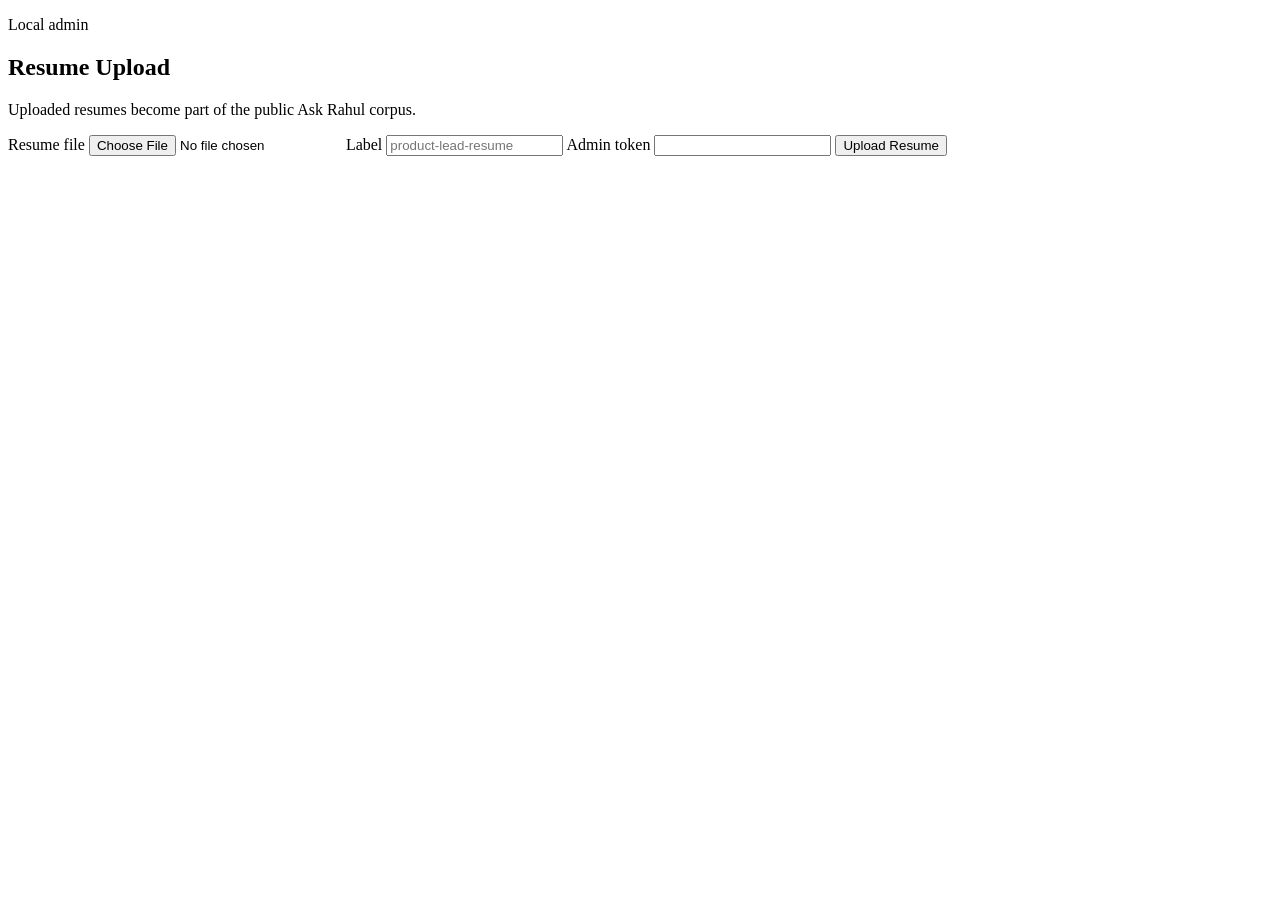
==== admin_ui/index.html @ 9cebb447 "Add public portfolio, OpenClaw demo agent, and resume corpus ingestion" ====
<!doctype html>
<html lang="en">
<head>
  <meta charset="utf-8" />
  <meta name="viewport" content="width=device-width, initial-scale=1" />
  <title>Rahul Admin | Resume Upload</title>
  <link rel="stylesheet" href="/admin-static/styles.css" />
</head>
<body>
  <main class="admin-shell">
    <section class="admin-panel" aria-labelledby="admin-title">
      <p class="kicker">Local admin</p>
      <h1 id="admin-title">Resume Upload</h1>
      <p class="note">Uploaded resumes become part of the public Ask Rahul corpus.</p>

      <form id="resume-form">
        <label for="resume-file">Resume file</label>
        <input
          id="resume-file"
          name="resume"
          type="file"
          accept=".txt,.md,.pdf,.docx,text/plain,text/markdown,application/pdf,application/vnd.openxmlformats-officedocument.wordprocessingml.document"
          required
        />

        <label for="resume-label">Label</label>
        <input id="resume-label" name="label" type="text" placeholder="product-lead-resume" autocomplete="off" />

        <label for="admin-token">Admin token</label>
        <input id="admin-token" name="adminToken" type="password" autocomplete="off" />

        <button type="submit">Upload Resume</button>
      </form>

      <div id="upload-status" class="status" aria-live="polite"></div>
    </section>
  </main>

  <script src="/admin-static/app.js" defer></script>
</body>
</html>
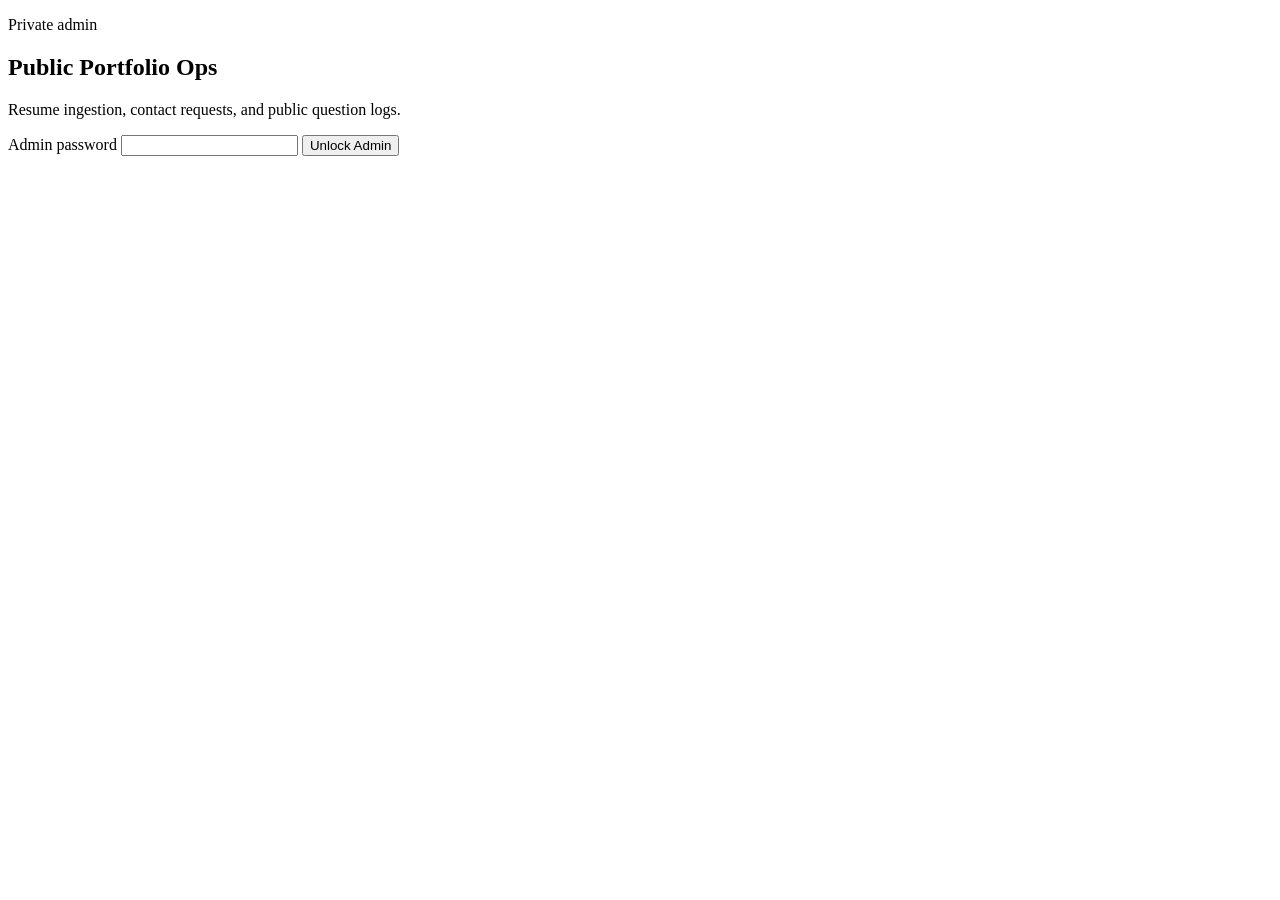
==== commit 9f9e7094: "Add V1 public portfolio contact and admin surface" ====
--- a/admin_ui/index.html
+++ b/admin_ui/index.html
@@ -3,36 +3,59 @@
 <head>
   <meta charset="utf-8" />
   <meta name="viewport" content="width=device-width, initial-scale=1" />
-  <title>Rahul Admin | Resume Upload</title>
+  <title>Rahul Admin</title>
   <link rel="stylesheet" href="/admin-static/styles.css" />
 </head>
 <body>
   <main class="admin-shell">
     <section class="admin-panel" aria-labelledby="admin-title">
-      <p class="kicker">Local admin</p>
-      <h1 id="admin-title">Resume Upload</h1>
-      <p class="note">Uploaded resumes become part of the public Ask Rahul corpus.</p>
+      <p class="kicker">Private admin</p>
+      <h1 id="admin-title">Public Portfolio Ops</h1>
+      <p class="note">Resume ingestion, contact requests, and public question logs.</p>
 
-      <form id="resume-form">
-        <label for="resume-file">Resume file</label>
-        <input
-          id="resume-file"
-          name="resume"
-          type="file"
-          accept=".txt,.md,.pdf,.docx,text/plain,text/markdown,application/pdf,application/vnd.openxmlformats-officedocument.wordprocessingml.document"
-          required
-        />
-
-        <label for="resume-label">Label</label>
-        <input id="resume-label" name="label" type="text" placeholder="product-lead-resume" autocomplete="off" />
-
-        <label for="admin-token">Admin token</label>
-        <input id="admin-token" name="adminToken" type="password" autocomplete="off" />
-
-        <button type="submit">Upload Resume</button>
+      <form id="login-form" class="login-form">
+        <label for="admin-password">Admin password</label>
+        <input id="admin-password" name="password" type="password" autocomplete="current-password" required />
+        <button type="submit">Unlock Admin</button>
       </form>
 
-      <div id="upload-status" class="status" aria-live="polite"></div>
+      <div id="admin-dashboard" hidden>
+        <div class="admin-actions">
+          <button type="button" id="refresh-admin">Refresh</button>
+          <button type="button" id="logout-admin">Logout</button>
+        </div>
+
+        <section>
+          <h2>Resume Upload</h2>
+          <p class="note">Uploaded resumes become part of the public Ask Rahul corpus and structured fact store.</p>
+          <form id="resume-form">
+            <label for="resume-file">Resume file</label>
+            <input
+              id="resume-file"
+              name="resume"
+              type="file"
+              accept=".txt,.md,.pdf,.docx,text/plain,text/markdown,application/pdf,application/vnd.openxmlformats-officedocument.wordprocessingml.document"
+              required
+            />
+            <label for="resume-label">Label</label>
+            <input id="resume-label" name="label" type="text" placeholder="product-lead-resume" autocomplete="off" />
+            <button type="submit">Upload Resume</button>
+          </form>
+          <div id="upload-status" class="status" aria-live="polite"></div>
+        </section>
+
+        <section>
+          <h2>Contact Requests</h2>
+          <div id="contact-requests" class="log-list"></div>
+        </section>
+
+        <section>
+          <h2>Public Question Logs</h2>
+          <div id="question-logs" class="log-list"></div>
+        </section>
+      </div>
+
+      <div id="admin-status" class="status" aria-live="polite"></div>
     </section>
   </main>
 
